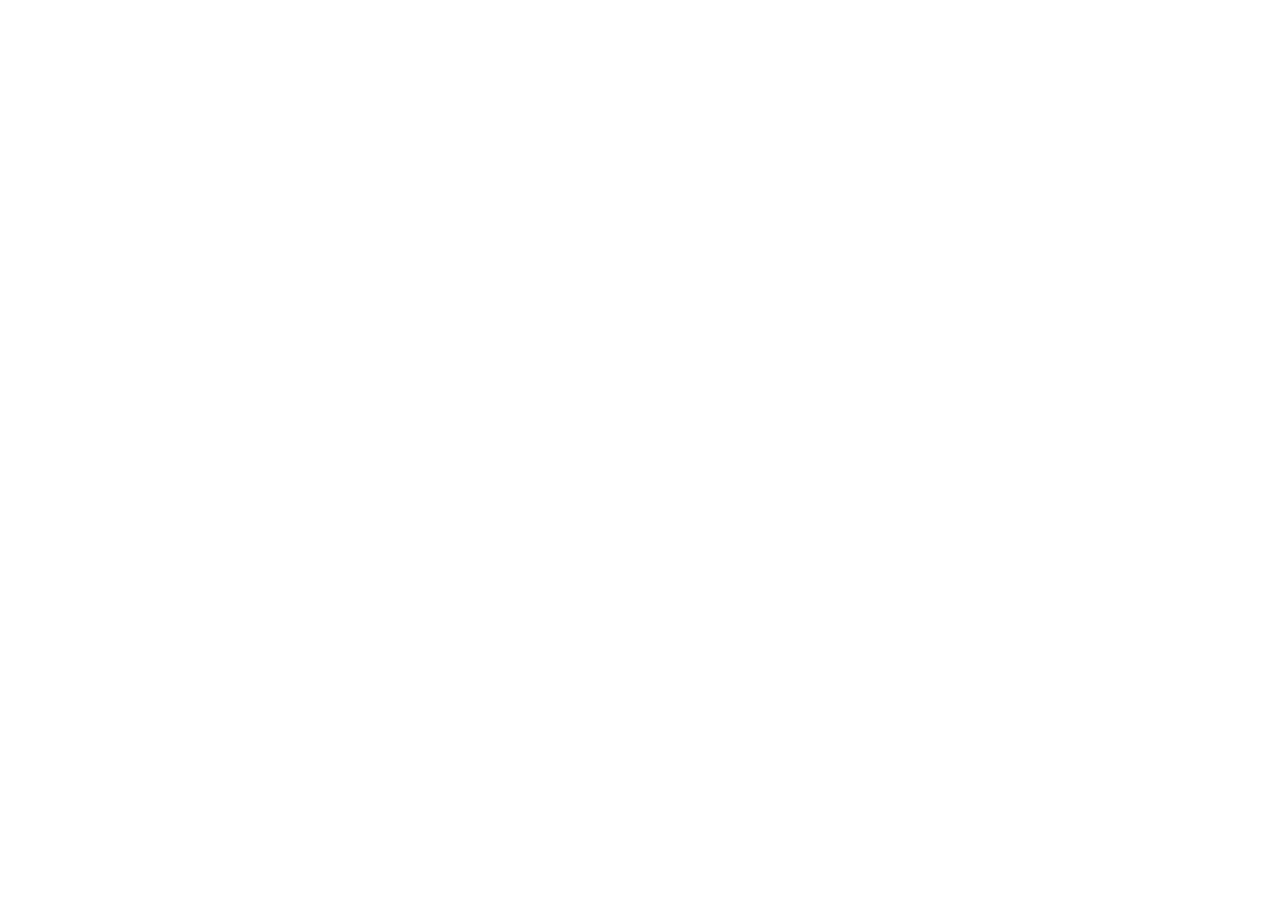
==== index.html @ e7bfd279 "Add index.html with boilerplate HTML" ====
<!doctype html>
<html lang="en">
  <head>
    <meta charset="UTF-8" />
    <meta name="viewport" content="width=device-width, initial-scale=1.0" />
    <title>Recipes</title>
  </head>
  <body></body>
</html>
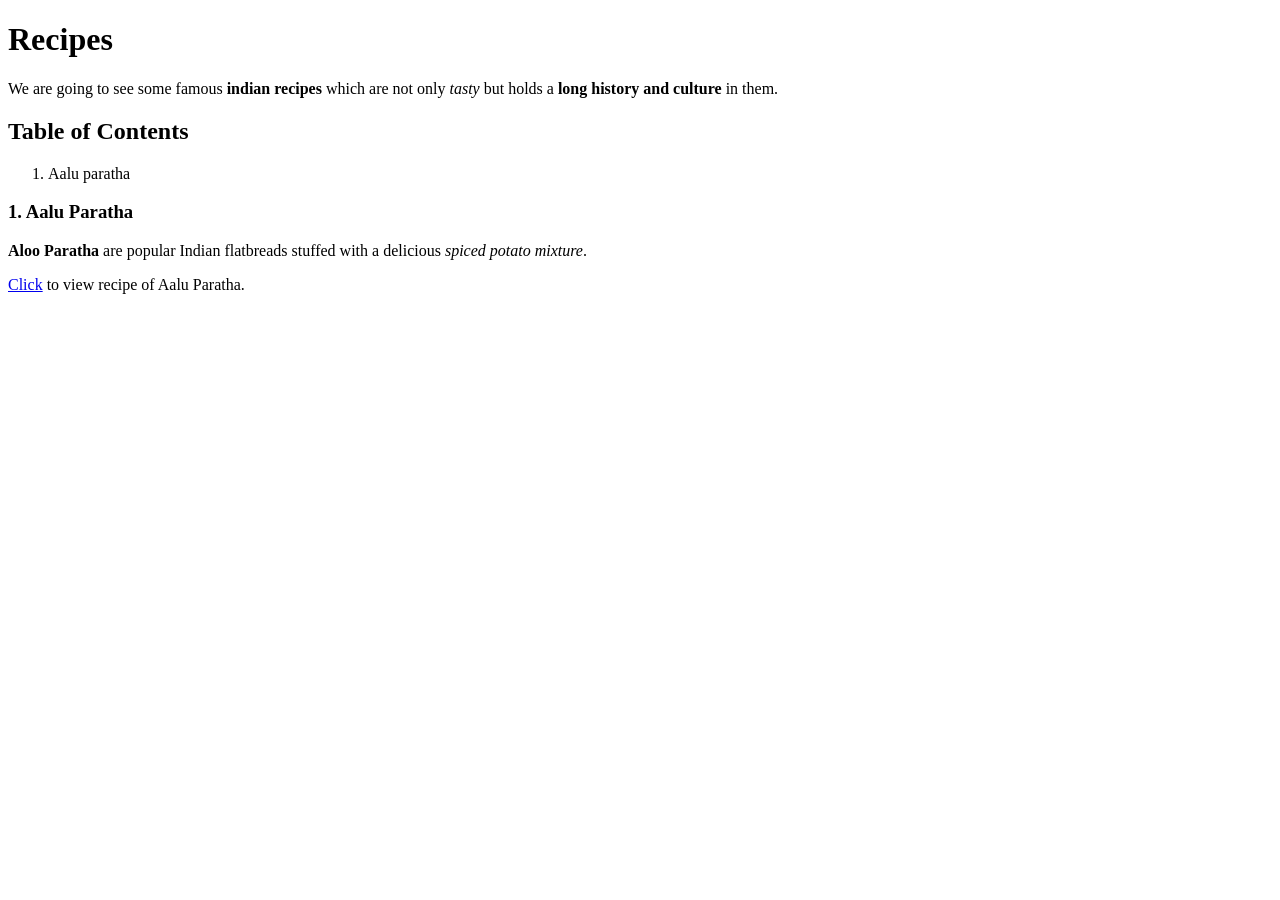
==== commit e23789ec: "Add Aalu Paratha recipe" ====
--- a/index.html
+++ b/index.html
@@ -5,5 +5,15 @@
     <meta name="viewport" content="width=device-width, initial-scale=1.0" />
     <title>Recipes</title>
   </head>
-  <body></body>
+  <body>
+    <h1>Recipes</h1>
+    <p>We are going to see some famous <strong>indian recipes</strong> which are not only <em>tasty</em> but holds a <strong>long history and culture</strong> in them.</p>
+    <h2>Table of Contents</h2>
+    <ol>
+      <li>Aalu paratha</li>
+    </ol>
+    <h3>1. Aalu Paratha</h3>
+    <p><strong>Aloo Paratha</strong> are popular Indian flatbreads stuffed with a delicious <em>spiced potato mixture</em>.</p>
+    <p><a href="recipes/aalu-paratha.html">Click</a> to view recipe of Aalu Paratha.</p>
+  </body>
 </html>
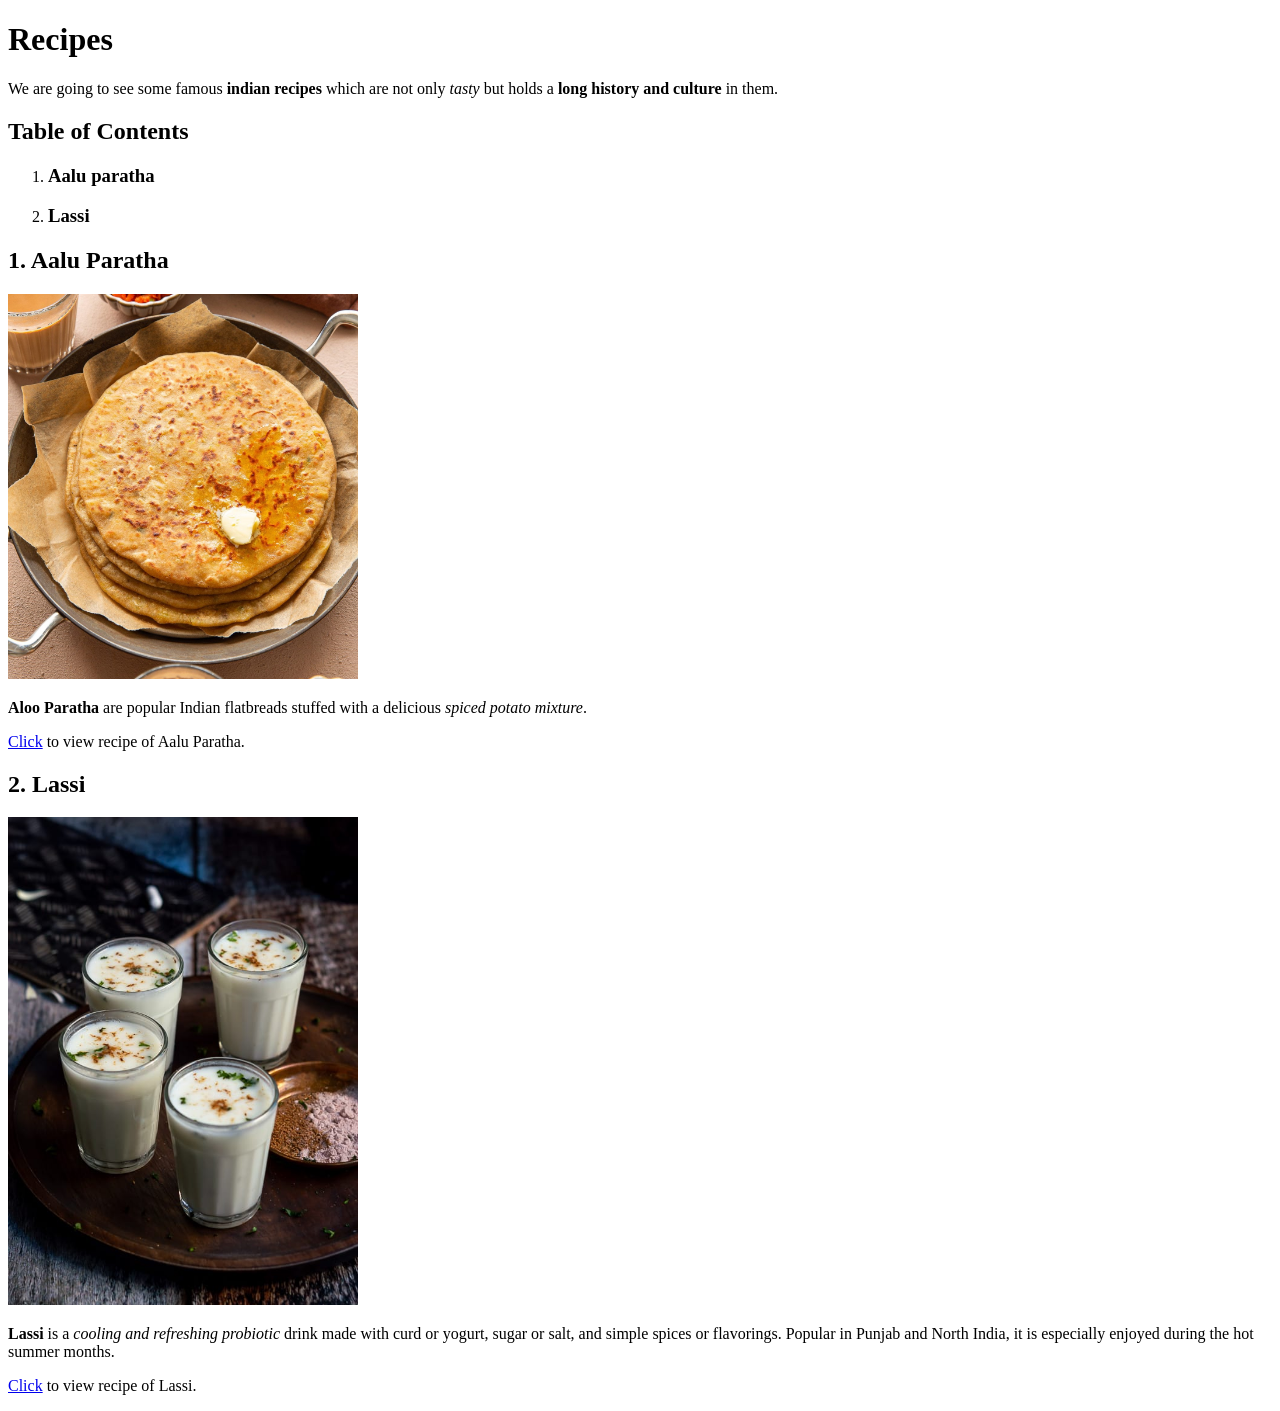
==== commit cde259a8: "Add Lassi Recipe" ====
--- a/index.html
+++ b/index.html
@@ -8,12 +8,22 @@
   <body>
     <h1>Recipes</h1>
     <p>We are going to see some famous <strong>indian recipes</strong> which are not only <em>tasty</em> but holds a <strong>long history and culture</strong> in them.</p>
+    
     <h2>Table of Contents</h2>
     <ol>
-      <li>Aalu paratha</li>
+      <li><h3>Aalu paratha</h3></li>
+      <li><h3>Lassi</h3></li>
     </ol>
-    <h3>1. Aalu Paratha</h3>
+    
+    <h2>1. Aalu Paratha</h2>
+    <img src="./images/aalu-paratha.jpg" alt="Aalu Paratha image" width="350">
     <p><strong>Aloo Paratha</strong> are popular Indian flatbreads stuffed with a delicious <em>spiced potato mixture</em>.</p>
     <p><a href="recipes/aalu-paratha.html">Click</a> to view recipe of Aalu Paratha.</p>
+
+    <h2>2. Lassi</h2>
+    <img src="./images/lassi.jpg" alt="Image of lassi served in glass" width="350">
+    <p><strong>Lassi</strong> is a <em>cooling and refreshing probiotic</em> drink made with curd or yogurt, sugar or salt, and simple spices or flavorings. Popular in Punjab and North India, it is especially enjoyed during the hot summer months.</p>
+    <p><a href="recipes/lassi.html">Click</a> to view recipe of Lassi.</p>
+    
   </body>
 </html>
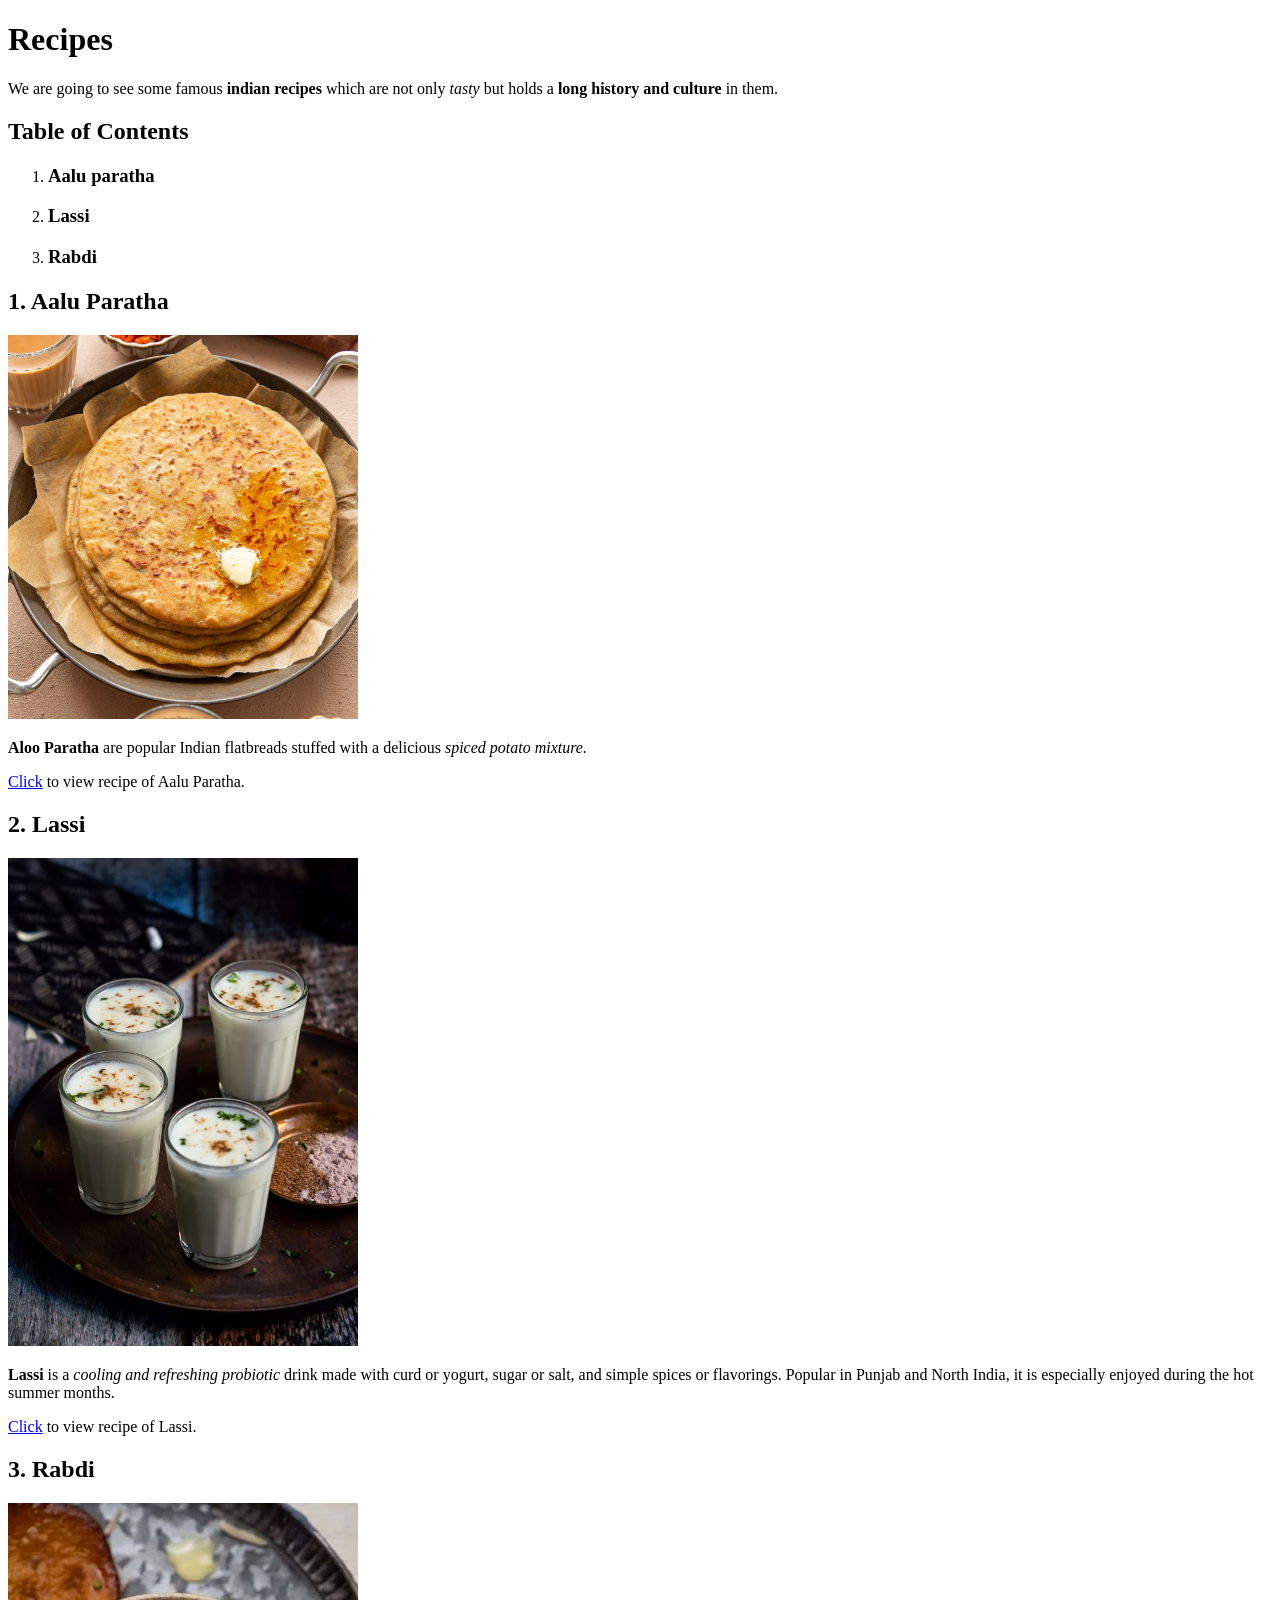
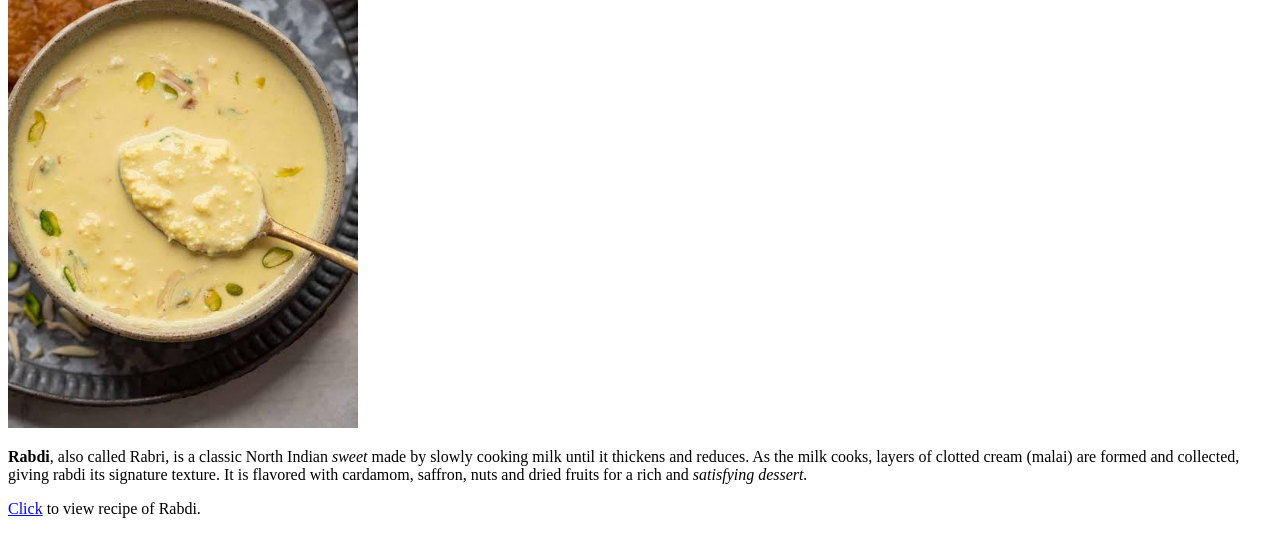
==== commit 0651aa7e: "Add Rabdi recipe" ====
--- a/index.html
+++ b/index.html
@@ -13,17 +13,23 @@
     <ol>
       <li><h3>Aalu paratha</h3></li>
       <li><h3>Lassi</h3></li>
+      <li><h3>Rabdi</h3></li>
     </ol>
     
     <h2>1. Aalu Paratha</h2>
     <img src="./images/aalu-paratha.jpg" alt="Aalu Paratha image" width="350">
-    <p><strong>Aloo Paratha</strong> are popular Indian flatbreads stuffed with a delicious <em>spiced potato mixture</em>.</p>
+    <p><strong>Aloo Paratha</strong> are popular Indian flatbreads stuffed with a delicious <em>spiced potato mixture.</em></p>
     <p><a href="recipes/aalu-paratha.html">Click</a> to view recipe of Aalu Paratha.</p>
 
     <h2>2. Lassi</h2>
     <img src="./images/lassi.jpg" alt="Image of lassi served in glass" width="350">
     <p><strong>Lassi</strong> is a <em>cooling and refreshing probiotic</em> drink made with curd or yogurt, sugar or salt, and simple spices or flavorings. Popular in Punjab and North India, it is especially enjoyed during the hot summer months.</p>
     <p><a href="recipes/lassi.html">Click</a> to view recipe of Lassi.</p>
+   
     
+    <h2>3. Rabdi</h2>
+    <img src="images/rabdi.jpg" alt="Image of Rabdi served in bowl" width="350">
+    <p><strong>Rabdi</strong>, also called Rabri, is a classic North Indian <em>sweet</em> made by slowly cooking milk until it thickens and reduces. As the milk cooks, layers of clotted cream (malai) are formed and collected, giving rabdi its signature texture. It is flavored with cardamom, saffron, nuts and dried fruits for a rich and <em>satisfying dessert.</em></p>
+    <p><a href="recipes/rabdi.html">Click</a> to view recipe of Rabdi.</p>
   </body>
 </html>
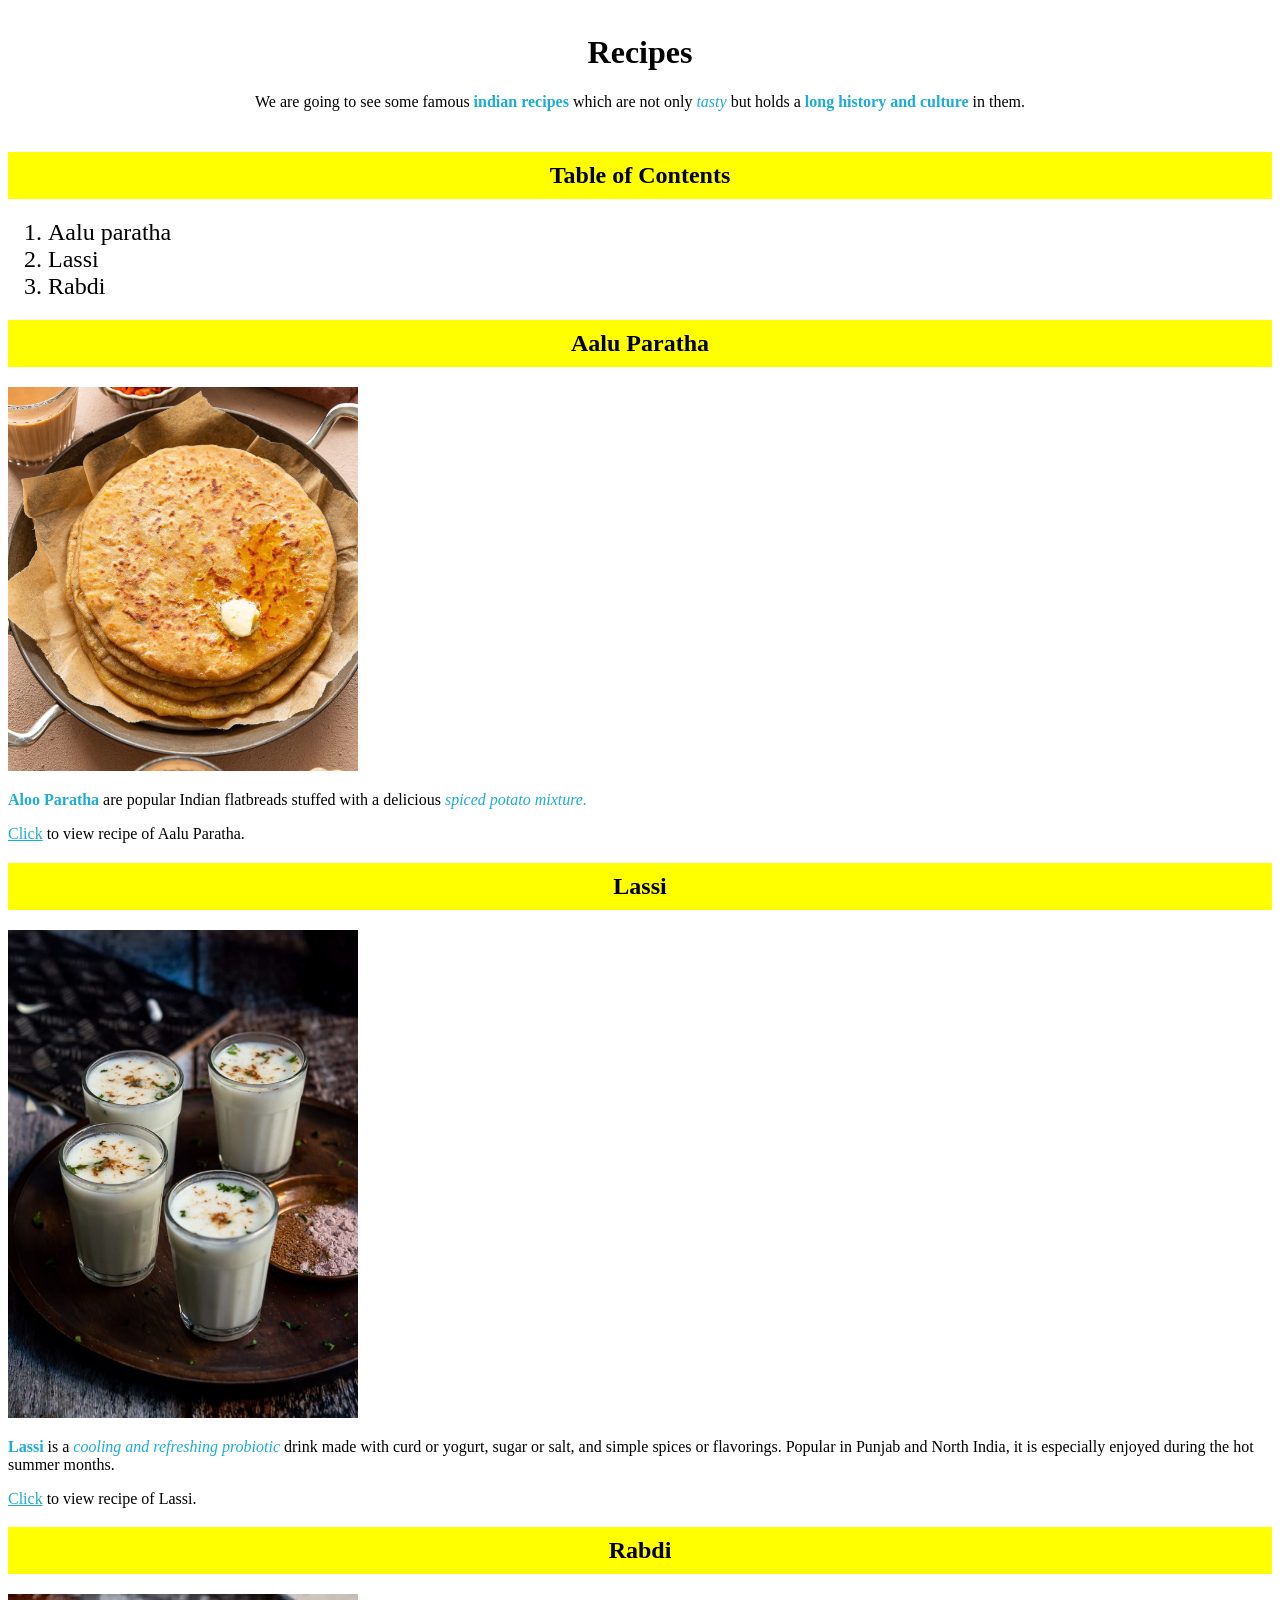
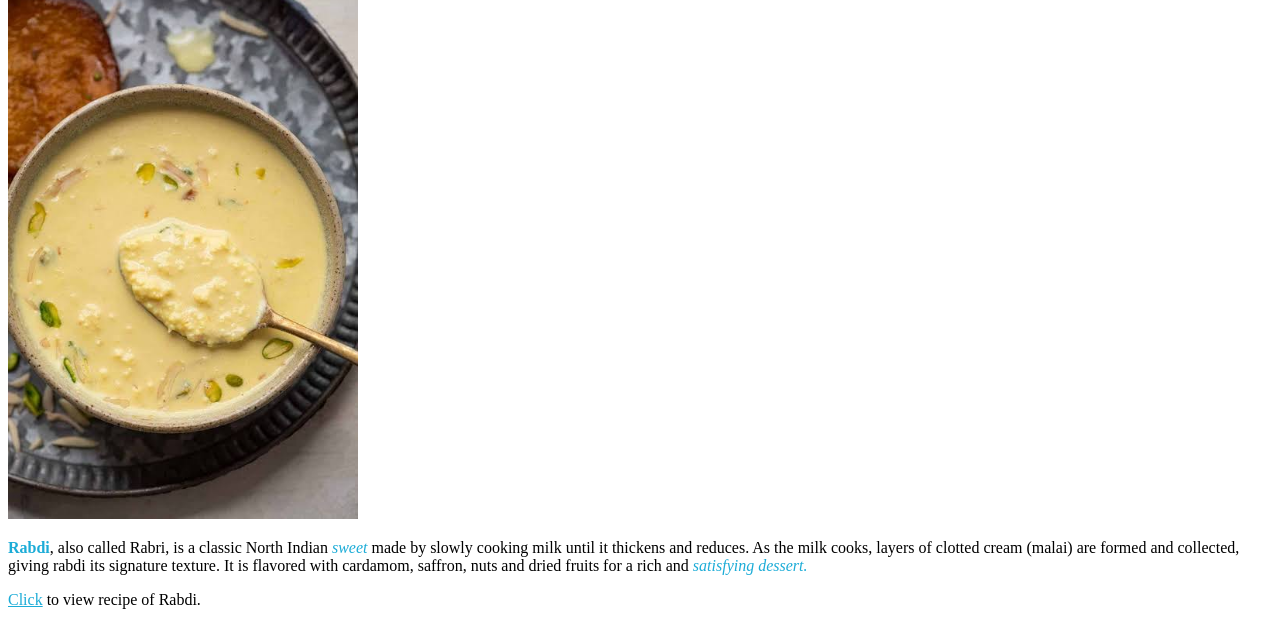
==== commit d3b540f3: "Add styling to index.html with CSS" ====
--- a/index.html
+++ b/index.html
@@ -4,32 +4,44 @@
     <meta charset="UTF-8" />
     <meta name="viewport" content="width=device-width, initial-scale=1.0" />
     <title>Recipes</title>
+    <link rel="stylesheet" href="style.css">
   </head>
   <body>
-    <h1>Recipes</h1>
-    <p>We are going to see some famous <strong>indian recipes</strong> which are not only <em>tasty</em> but holds a <strong>long history and culture</strong> in them.</p>
-    
-    <h2>Table of Contents</h2>
-    <ol>
-      <li><h3>Aalu paratha</h3></li>
-      <li><h3>Lassi</h3></li>
-      <li><h3>Rabdi</h3></li>
-    </ol>
-    
-    <h2>1. Aalu Paratha</h2>
-    <img src="./images/aalu-paratha.jpg" alt="Aalu Paratha image" width="350">
-    <p><strong>Aloo Paratha</strong> are popular Indian flatbreads stuffed with a delicious <em>spiced potato mixture.</em></p>
-    <p><a href="recipes/aalu-paratha.html">Click</a> to view recipe of Aalu Paratha.</p>
+    <div class="heading">
+      <h1>Recipes</h1>
+      <p>We are going to see some famous <strong>indian recipes</strong> which are not only <em>tasty</em> but holds a <strong>long history and culture</strong> in them.</p>
+    </div>
+   
+    <div class="contents">
+      <h2>Table of Contents</h2>
+      <ol>
+        <li>Aalu paratha</li>
+        <li>Lassi</li>
+        <li>Rabdi</li>
+      </ol>
+    </div>
 
-    <h2>2. Lassi</h2>
-    <img src="./images/lassi.jpg" alt="Image of lassi served in glass" width="350">
-    <p><strong>Lassi</strong> is a <em>cooling and refreshing probiotic</em> drink made with curd or yogurt, sugar or salt, and simple spices or flavorings. Popular in Punjab and North India, it is especially enjoyed during the hot summer months.</p>
-    <p><a href="recipes/lassi.html">Click</a> to view recipe of Lassi.</p>
-   
-    
-    <h2>3. Rabdi</h2>
-    <img src="images/rabdi.jpg" alt="Image of Rabdi served in bowl" width="350">
-    <p><strong>Rabdi</strong>, also called Rabri, is a classic North Indian <em>sweet</em> made by slowly cooking milk until it thickens and reduces. As the milk cooks, layers of clotted cream (malai) are formed and collected, giving rabdi its signature texture. It is flavored with cardamom, saffron, nuts and dried fruits for a rich and <em>satisfying dessert.</em></p>
-    <p><a href="recipes/rabdi.html">Click</a> to view recipe of Rabdi.</p>
+    <div class="recipies">
+      <div class="aalu-paratha">
+        <h2>Aalu Paratha</h2>
+        <img src="./images/aalu-paratha.jpg" alt="Aalu Paratha image" width="350">
+        <p><strong>Aloo Paratha</strong> are popular Indian flatbreads stuffed with a delicious <em>spiced potato mixture.</em></p>
+        <p><a href="recipes/aalu-paratha.html">Click</a> to view recipe of Aalu Paratha.</p>
+      </div>
+  
+      <div class="lassi">
+        <h2>Lassi</h2>
+        <img src="./images/lassi.jpg" alt="Image of lassi served in glass" width="350">
+        <p><strong>Lassi</strong> is a <em>cooling and refreshing probiotic</em> drink made with curd or yogurt, sugar or salt, and simple spices or flavorings. Popular in Punjab and North India, it is especially enjoyed during the hot summer months.</p>
+        <p><a href="recipes/lassi.html">Click</a> to view recipe of Lassi.</p>
+      </div>
+  
+      <div class="Rabdi">
+        <h2>Rabdi</h2>
+        <img src="images/rabdi.jpg" alt="Image of Rabdi served in bowl" width="350">
+        <p><strong>Rabdi</strong>, also called Rabri, is a classic North Indian <em>sweet</em> made by slowly cooking milk until it thickens and reduces. As the milk cooks, layers of clotted cream (malai) are formed and collected, giving rabdi its signature texture. It is flavored with cardamom, saffron, nuts and dried fruits for a rich and <em>satisfying dessert.</em></p>
+        <p><a href="recipes/rabdi.html">Click</a> to view recipe of Rabdi.</p>
+      </div>
+    </div>
   </body>
 </html>
--- a/style.css
+++ b/style.css
@@ -0,0 +1,27 @@
+body {
+  font-family: "Times New Roman" ,sans-serif;
+  font-size: 16px;
+}
+
+.heading {
+  text-align: center;
+  padding: 5px;
+}
+
+li {
+  font-size: 24px;
+}
+
+
+
+strong,
+em,
+a {
+  color: #1cacd7;
+}
+
+h2 {
+  background-color: yellow;
+  padding: 10px;
+  text-align: center;
+}
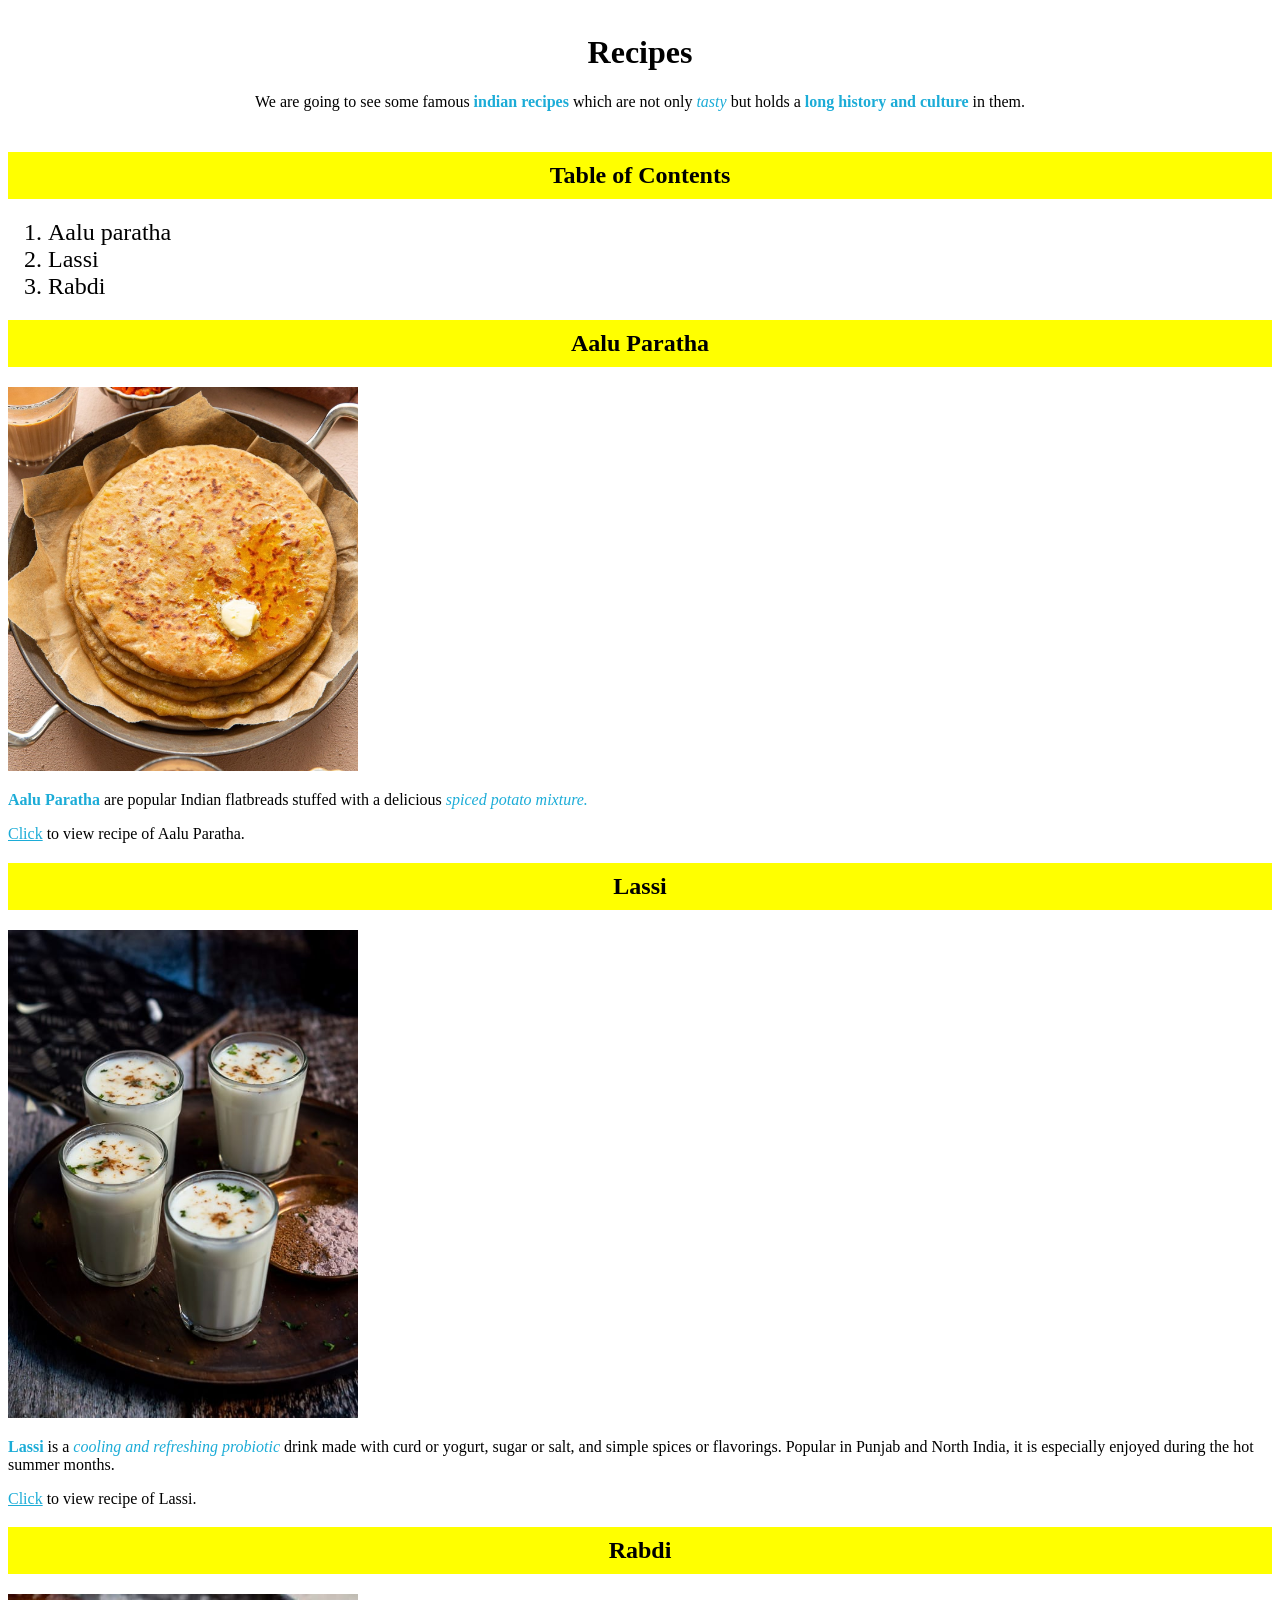
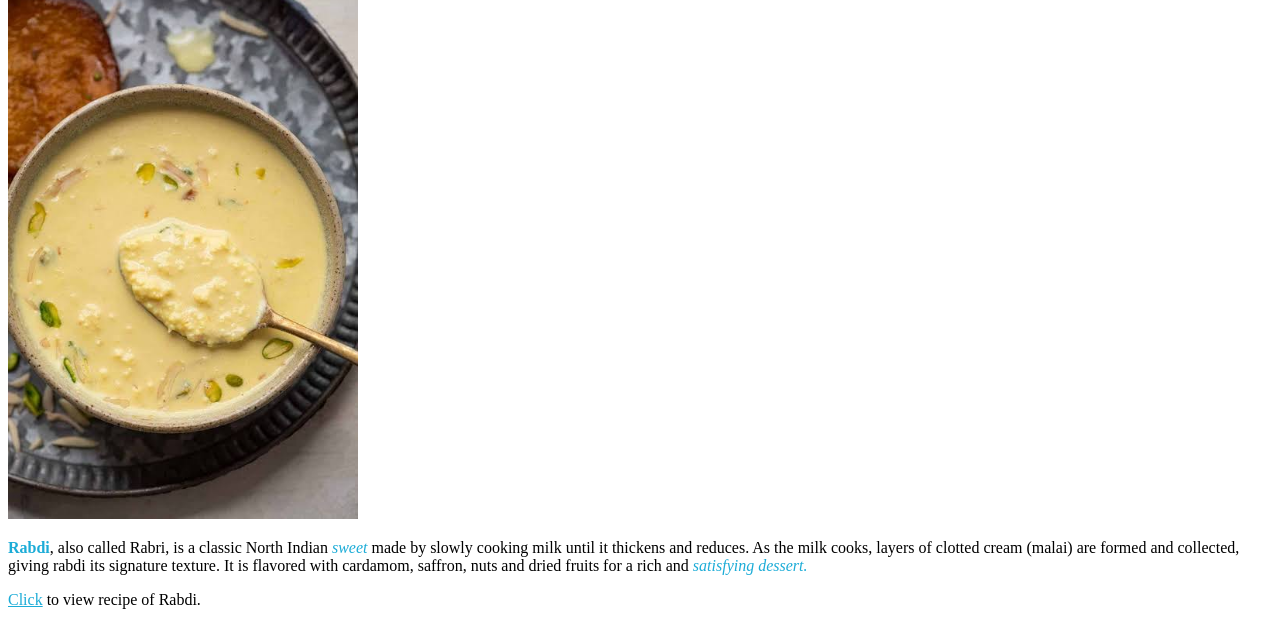
==== commit c209f477: "Fix typo in index.html" ====
--- a/index.html
+++ b/index.html
@@ -25,7 +25,7 @@
       <div class="aalu-paratha">
         <h2>Aalu Paratha</h2>
         <img src="./images/aalu-paratha.jpg" alt="Aalu Paratha image" width="350">
-        <p><strong>Aloo Paratha</strong> are popular Indian flatbreads stuffed with a delicious <em>spiced potato mixture.</em></p>
+        <p><strong>Aalu Paratha</strong> are popular Indian flatbreads stuffed with a delicious <em>spiced potato mixture.</em></p>
         <p><a href="recipes/aalu-paratha.html">Click</a> to view recipe of Aalu Paratha.</p>
       </div>
   
